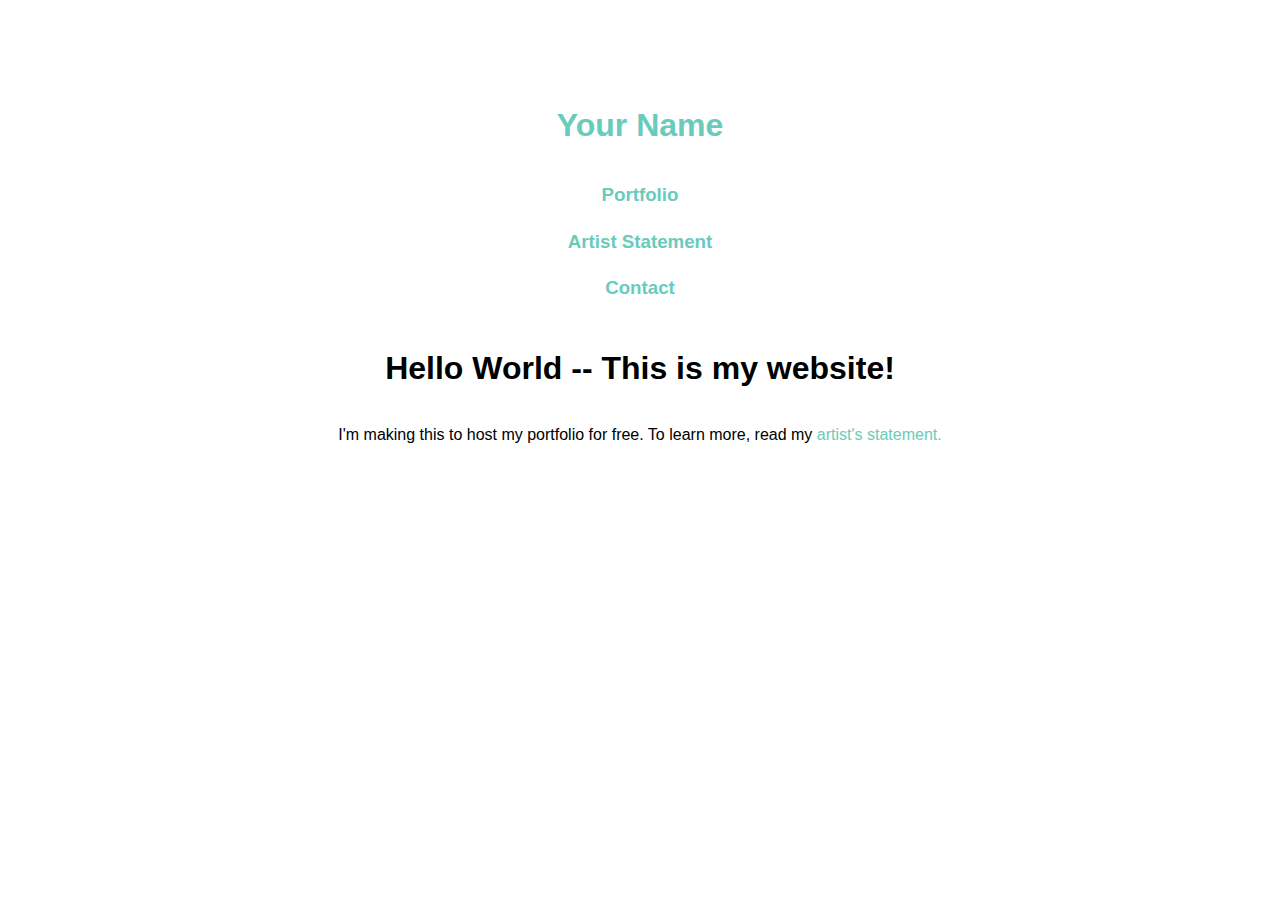
==== contact.html @ 81c81e19 "updated portfolio" ====
<!DOCTYPE html>
<html>
  <head>
    <meta charset="utf-8">
    <title>Tyler Nevens</title>
<link rel="stylesheet" type="text/css" href="main.css">
  </head>
    <body>
      <header>
        <a href="index.html"><h1>Your Name</h1></a>
        <h3><a href="portfolio.html">Portfolio</a></h3>
        <h3><a href="statement.html">Artist Statement</a></h3>
        <h3><a href="contact.html">Contact</a></h3>
      </header>

    <h1>Hello World -- This is my website!</h1>
  <p>I'm making this to host my portfolio for free. To learn more, read my <a href="statement.html">artist's statement.</a></p>

    </body>
</html>
---- main.css ----
body {
  margin: 30px auto;
  max-width: 1000px;
  font-family: "Helvetica", "Arial", sans-serif;
  line-height: 1.5;
  padding: 30px 20px;
  text-align: center;
}

h1 {
  padding: 20px 0px 10px 0px;
}

a {
color: #69CBBB;
text-decoration: none;
}
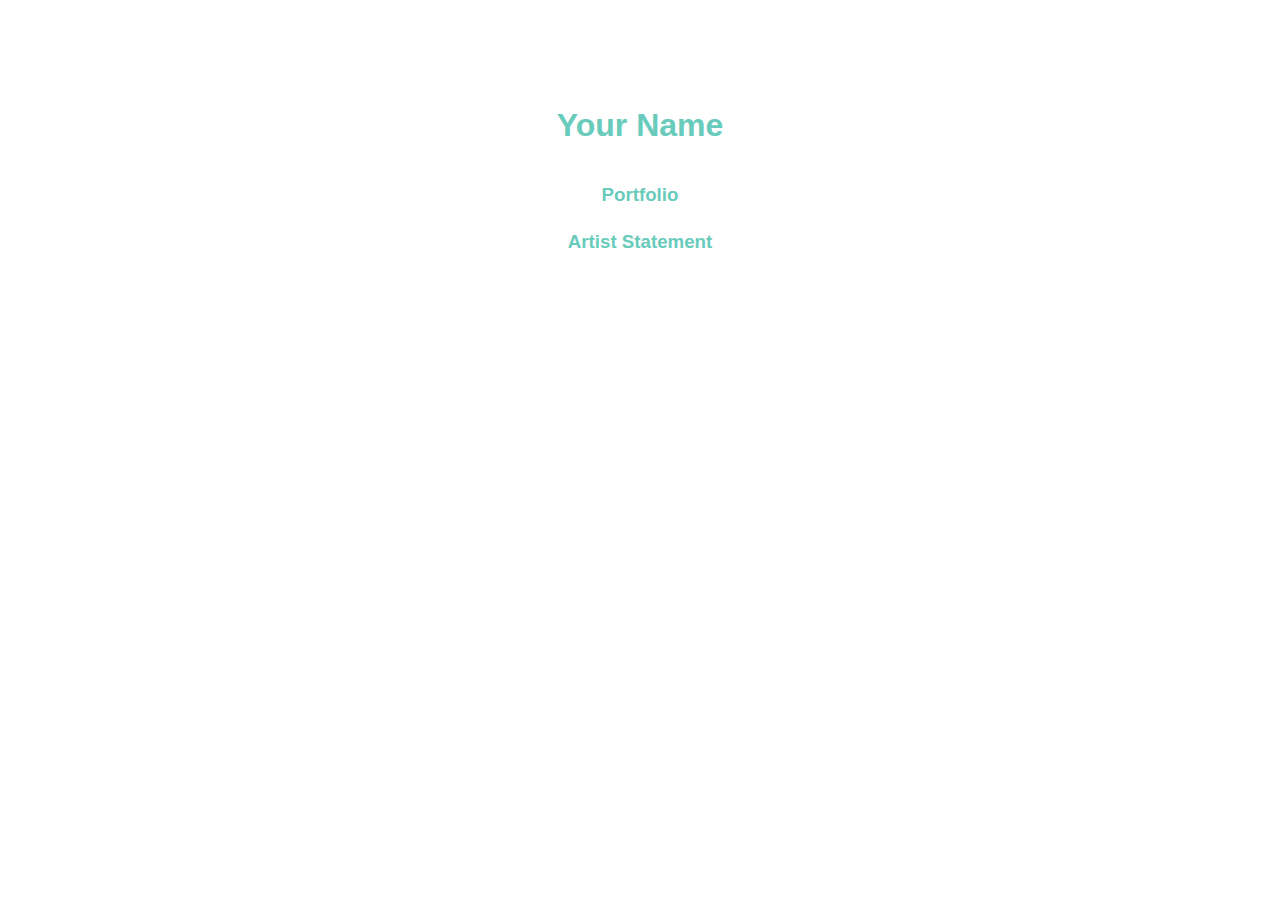
==== commit 9ec24c0b: "updated port" ====
--- a/contact.html
+++ b/contact.html
@@ -10,11 +10,11 @@
         <a href="index.html"><h1>Your Name</h1></a>
         <h3><a href="portfolio.html">Portfolio</a></h3>
         <h3><a href="statement.html">Artist Statement</a></h3>
-        <h3><a href="contact.html">Contact</a></h3>
+        
       </header>
 
-    <h1>Hello World -- This is my website!</h1>
-  <p>I'm making this to host my portfolio for free. To learn more, read my <a href="statement.html">artist's statement.</a></p>
+    <h1></h1>
+  <p></a></p>
 
     </body>
 </html>
--- a/main.css
+++ b/main.css
@@ -15,3 +15,20 @@
 color: #69CBBB;
 text-decoration: none;
 }
+
+/* Centers images */
+
+img {
+display: block;
+margin: 0px auto;
+}
+
+/* When you put a period in front of a CSS declaration, it indicates you are
+creating a new class. We can apply this to div elements to create different
+portfolio entries */
+
+.portfolio-item {
+margin-top: 60px;
+padding: 40px;
+background-color: #f7f7f7;
+}
